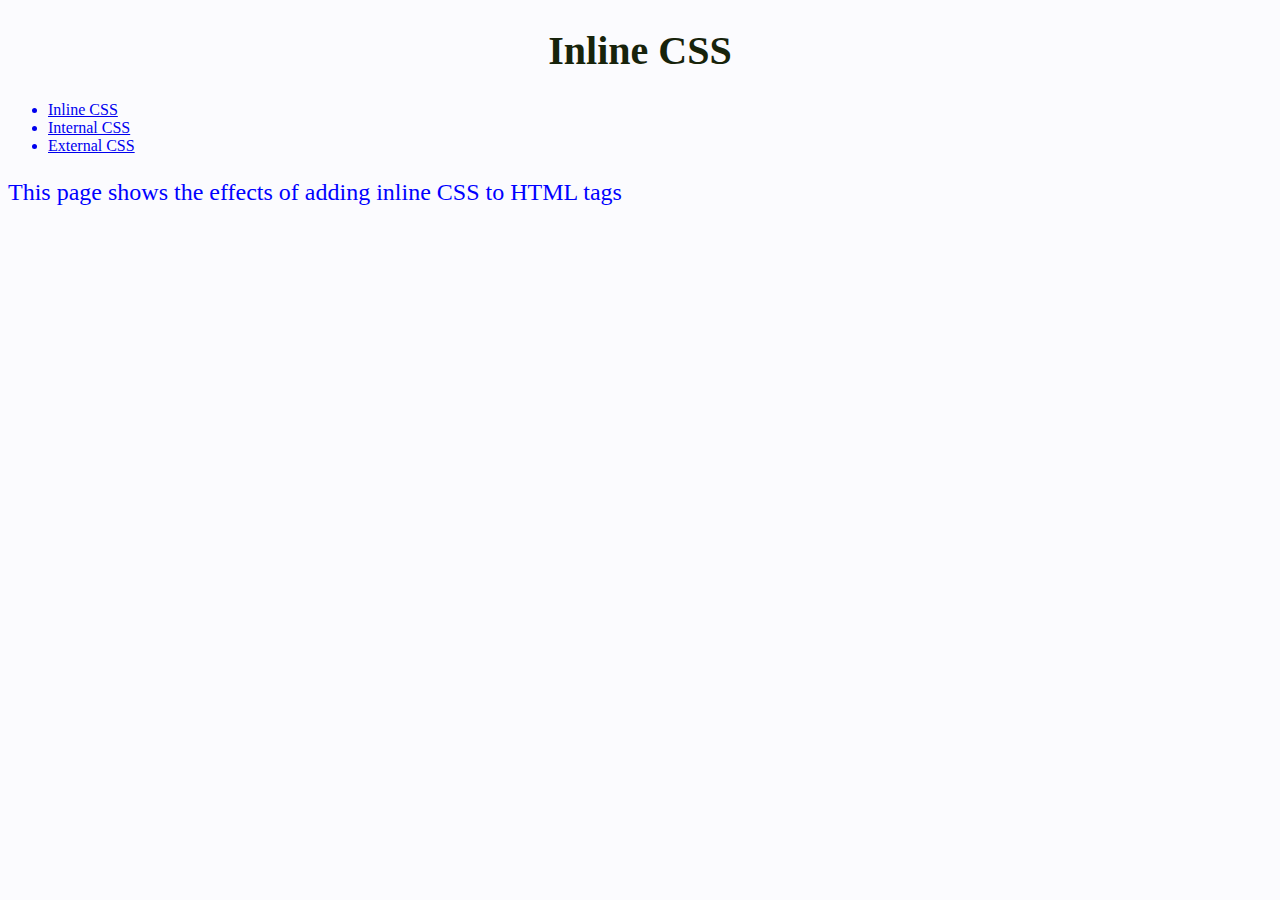
==== index.html @ a67e7d3e "first commit" ====
<!DOCTYPE html>
<html lang="en">
  <head>
    <meta charset="UTF-8" />
    <meta http-equiv="X-UA-Compatible" content="IE=edge" />
    <meta name="viewport" content="width=device-width, initial-scale=1.0" />
    <title>Inline CSS</title>
    <h1 style="text-align: center; font-size: 40px"> Inline CSS</h1>
  </head>
 
<body style="background-color: #fbfbfe; color: #17230b;"></body>
    <header>
      <nav>
        <ul>
          <a href="inline-css.html"> <li>Inline CSS</li> </a>
          <a href="internal-css.html"> <li>Internal CSS</li> </a>
          <a href="external-css.html"> <li>External CSS</li> </a>
        </ul>
      </nav>
    </header>

    <main>
    <p style="color: blue; font-size: 24px">
      This page shows the effects of adding inline CSS to HTML tags
    </p>
    </main>
  </body>
</html>
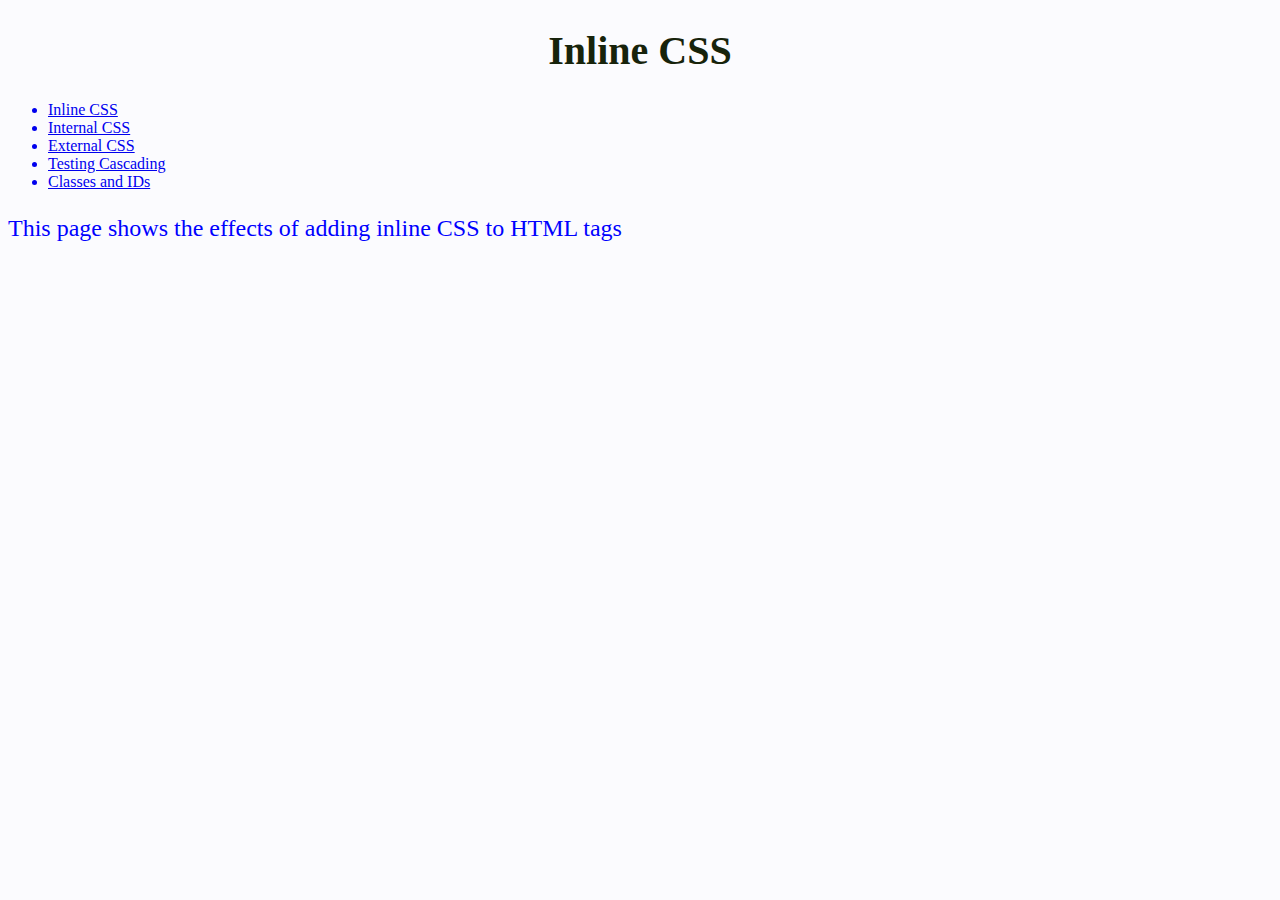
==== commit d131d12d: "commit" ====
--- a/index.html
+++ b/index.html
@@ -12,9 +12,11 @@
     <header>
       <nav>
         <ul>
-          <a href="inline-css.html"> <li>Inline CSS</li> </a>
+          <a href="index.html"> <li>Inline CSS</li> </a>
           <a href="internal-css.html"> <li>Internal CSS</li> </a>
           <a href="external-css.html"> <li>External CSS</li> </a>
+          <a href="testing-cascading.html"> <li>Testing Cascading</li> </a>
+          <a href="classes-and-ids.html"> <li>Classes and IDs</li> </a>
         </ul>
       </nav>
     </header>
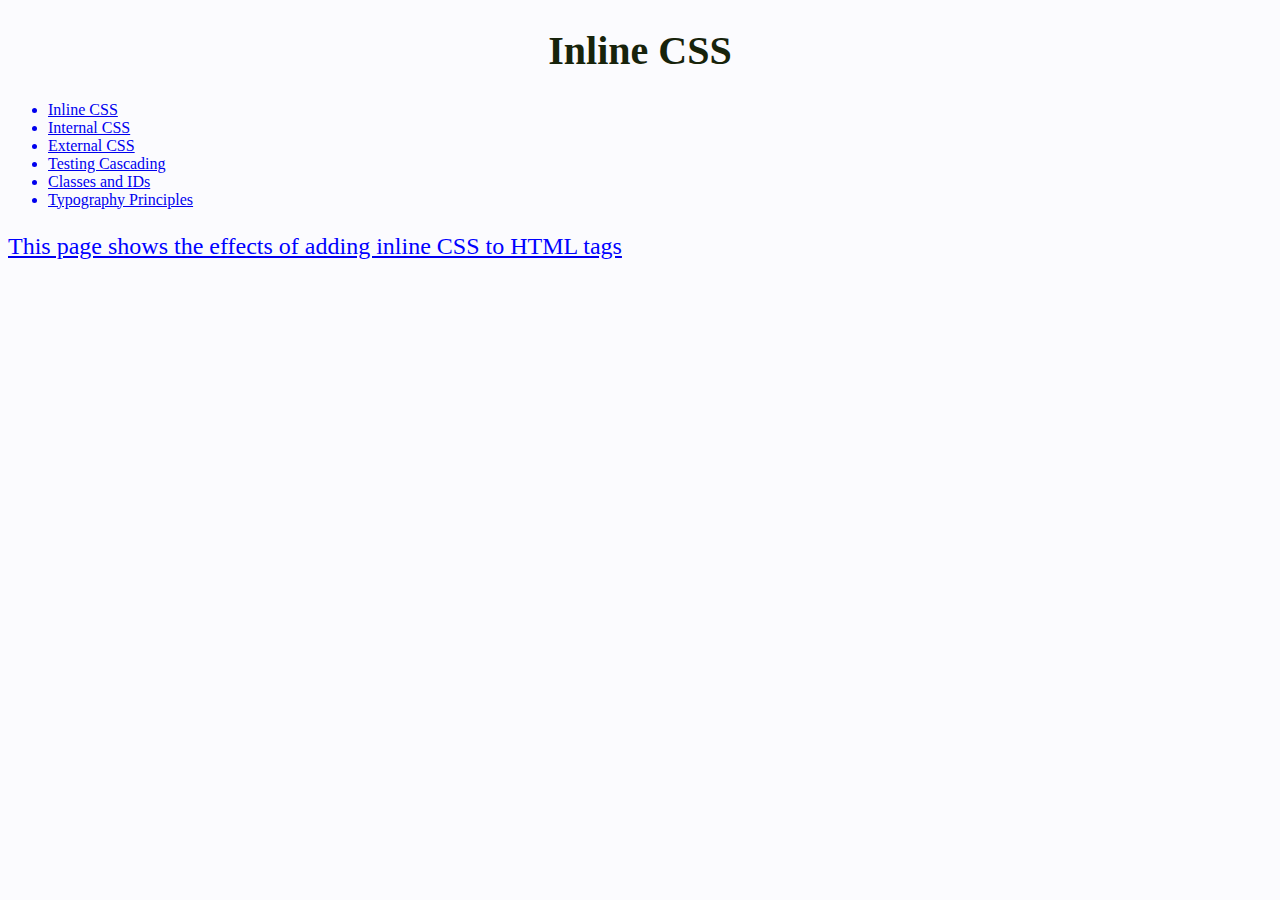
==== commit 15e27ea5: "commit" ====
--- a/index.html
+++ b/index.html
@@ -17,6 +17,7 @@
           <a href="external-css.html"> <li>External CSS</li> </a>
           <a href="testing-cascading.html"> <li>Testing Cascading</li> </a>
           <a href="classes-and-ids.html"> <li>Classes and IDs</li> </a>
+          <a class="nav-link" href="typography.html"> <li>Typography Principles</li>
         </ul>
       </nav>
     </header>
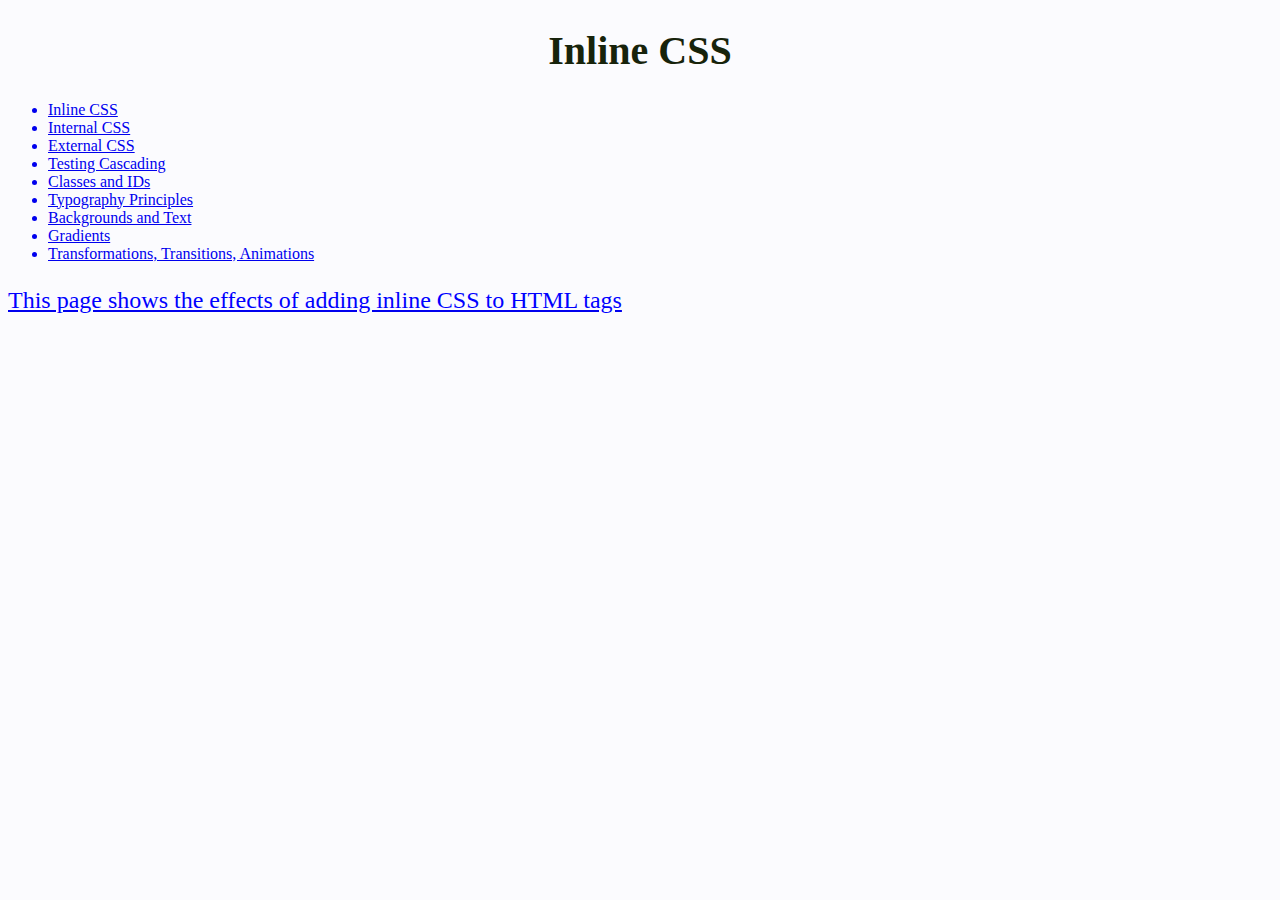
==== commit 5478555c: "commit" ====
--- a/index.html
+++ b/index.html
@@ -12,12 +12,28 @@
     <header>
       <nav>
         <ul>
-          <a href="index.html"> <li>Inline CSS</li> </a>
-          <a href="internal-css.html"> <li>Internal CSS</li> </a>
-          <a href="external-css.html"> <li>External CSS</li> </a>
-          <a href="testing-cascading.html"> <li>Testing Cascading</li> </a>
-          <a href="classes-and-ids.html"> <li>Classes and IDs</li> </a>
-          <a class="nav-link" href="typography.html"> <li>Typography Principles</li>
+          <a class="nav-link" href="index.html"> <li>Inline CSS</li> </a>
+          <a class="nav-link" href="internal-css.html">
+            <li>Internal CSS</li>
+          </a>
+          <a class="nav-link" href="external-css.html">
+            <li>External CSS</li>
+          </a>
+          <a class="nav-link" href="testing-cascading.html">
+            <li>Testing Cascading</li>
+          </a>
+          <a class="nav-link" href="classes-and-ids.html">
+            <li>Classes and IDs</li>
+          </a>
+          <a class="nav-link" href="typography.html">
+          <li>Typography Principles</li>
+          <a class="nav-link" href="backgrounds-and-text.html"> 
+            <li>Backgrounds and Text</li>
+          </a>
+          <a class="nav-link" href="gradients.html">
+           <li>Gradients</li>
+          <a class="nav-link" href="transforms-transitions-animations.html">
+           <li>Transformations, Transitions, Animations</li>
         </ul>
       </nav>
     </header>
